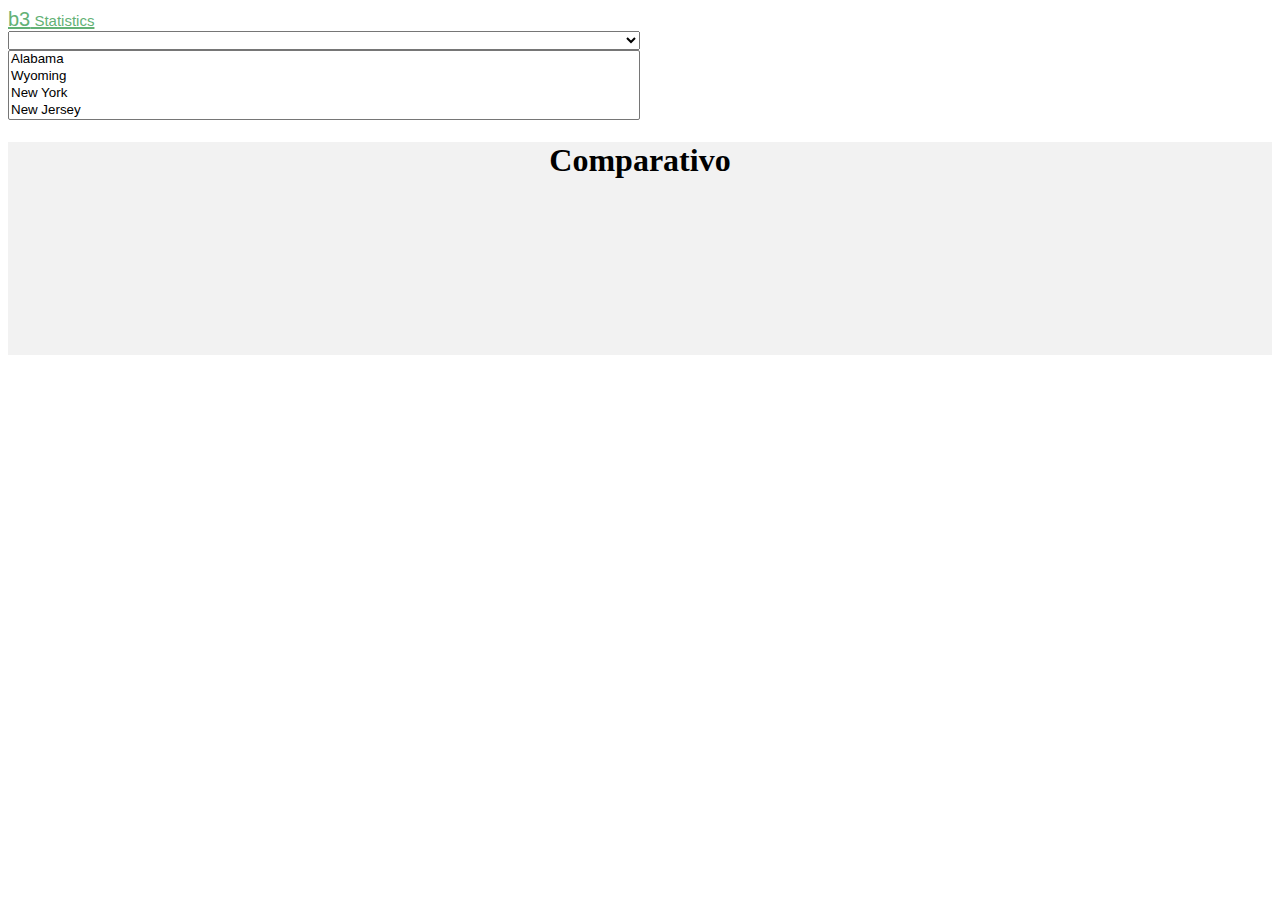
==== src/main/resources/templates/b3statistics.html @ fad86c28 "não fechar caixa de multipla opções ao selecionar" ====
<!DOCTYPE html>
<html lang="en">
<head>
    <meta charset="UTF-8">
    <meta name="viewport" content="width=device-width, initial-scale=1.0">
    <link rel="stylesheet" href="/webjars/bootstrap/css/bootstrap.min.css" />
    <link rel='stylesheet' href='/webjars/font-awesome/css/all.min.css'/>
    <link rel='stylesheet' href='/webjars/chartjs/Chart.css'/>
    <link rel="stylesheet" href="/webjars/select2/css/select2.min.css"  />
    <title>B3 Statistics</title>
</head>
<!--body class="bg-warning "-->
<body >
    <div class="container ">
		<nav class="navbar navbar-expand-md p-0 " id="main-menu">
			<a class="navbar-brand" href="#" 
			style="color:#63b175;font-family:Arial, Helvetica, sans-serif;
			font-size: 20px;font-weight:lighter;">
			<i class="far fa-chart-bar"></i>  b3<span style="font-size: 15px"> Statistics</span></a>
		</nav>
	</div>
<!-- reference 			https://select2.org/getting-started/basic-usage -->
	<div class="container">
		<div class="row">

			<div class="col-md-6 mt-5 d-flex justify-content-center">
				<select id="br-states" class="js-single form-control" name="state" style="width:50%;">
				  <option></option> <!-- contorno para aparecer o 'placeholder e não a 1a. opção  -->
				  <optgroup label="Sul">
					  <option value="RS">Rio Grande do Sul</option>
				  </optgroup>
				  <optgroup label="Sudeste">
				  	<option value="SP">São Paulo</option>
                    <option value="RJ" disabled="disabled">Rio de Janeiro</option>
				  </optgroup>
 				  <optgroup label="Nordeste">
  				  	<option value="BA">Bahia</option>
				  </optgroup>
				</select>
			</div>
			
			<div class="col-md-6  mt-5 d-flex justify-content-center">
<!-- 				<label for="us-states"> -->
<!-- 					<span>Escolha na lista abaixo para a contra referência</span> -->
					<select id="us-states" class="js-multiple form-control" name="state" multiple="multiple" style="width:50%;">
					  <option value="AL">Alabama</option>
					  <option value="WY">Wyoming</option>
	  				  <option value="NY">New York</option>
	  				  <option value="NJ">New Jersey</option>
					</select>
<!-- 				</label> -->
			</div>			
		</div>
	</div>

    <div class="col-md-6 offset-md-3 py-5">
        <div class="card border-light " style="background-color: #f2f2f2;">
            <div class="card-body" align="center">
                <h1>Comparativo</h1>
            </div>

            <div id="re-msg-error" class="card-body" align="center">
                
            </div>
            <!--
            <div class="card-body" align="center">
                <button class="btn btn-primary" onclick="addFirst()">+ 1 Data</button>
                <button class="btn btn-primary" onclick="removeFirst()">- 1 Data</button>
                <button class="btn btn-success" onclick="updateChart()">Update</button>
                <button class="btn btn-primary" onclick="addLast()">+ 1 Label</button>
                <button class="btn btn-danger" onclick="removeLast()">- 1 Label</button>
            </div>
            -->
            <div class="card-body">
                <canvas id="myChart"></canvas>
            </div>
        </div>
    </div>

<!-- start footer -->
    <script src="/webjars/jquery/jquery.min.js"></script>
    <script src='/webjars/bootstrap/js/bootstrap.min.js'></script>
	<script src="/webjars/select2/js/select2.min.js"></script>
	<script src='/webjars/momentjs/min/moment.min.js'></script>
    <script src='/webjars/chartjs/Chart.min.js'></script>
    <script src='/webjars/font-awesome/js/all.min.js'></script> 
<!-- end footer -->
    
<script>
	// In your Javascript (external .js resource or <script> tag)
	$(document).ready(function() {
	    $('.js-single').select2({
	    	placeholder: 'Selecione a linha referência',
	    	allowClear: true});
	    $('.js-multiple').select2({
	    	placeholder: 'Selecione as contra-referência',
	    	maximumSelectionLength: 4,
	    	closeOnSelect: false,
	    	allowClear: true
		    });
	});

	$('#br-states').on('select2:select', function (e) {
		var data1 = e.params.data;
	    console.log("br-states: " + data1);
		});

	$('#us-states').on('select2:select', function (e) {
		var data = e.params.data;
	    console.log("us-states: " + data['text'] + " event type: " + e.type);
		});

	$('#us-states').on('select2:unselecting', function (evt) {
		var data2 =evt.params.data;
		console.log(evt.params.args.data.text);
	    console.log("us-states: " + data2 + " event type: " + evt.type);
		});	
</script>
 
<script>
  function preparaDados(dados) {
      return dados.map(data => {
        result = (1-(cotacao.precoFechamento/cotacao.precoAbertura))*100;
                return  parseFloat(result.toFixed(2));          
      });
  };

  function setData(startDate,endDate){  // utilização de "closure"
        return function(name){
            return 'http://localhost:8084/api/b3/quotes/'+ name + '?start=' + startDate + '&end=' + endDate;
        };
  };

  function retornaDados(resp){
        return resp.json();
  }

  function render(valores){
        console.log(valores);
        renderMultipleChart(valores);
  }
  
  function displayError(error){
        $("#re-msg-error").append( `<p class='text-danger'>ERRO: ${error}</p>`);
  }

  let getUrl = setData('20200612','20200618');

//    const url = 'http://localhost:8084/api/b3/quotes/mglu3?start=20200612&end=20200617';

      const url = getUrl('MGLU3');
      const url1 = getUrl('BOVA11');
//      const url2 = getUrl('TEKA3');

      var request = new Request(url); 
      var request1 = new Request(url1); 

 //     Promise.all([fetch(url,ori).then(retornaDados), fetch(url1,ori).then(retornaDados)])
      Promise.all([fetch(request).then(retornaDados), fetch(request1).then(retornaDados)])
        .then(render)
        .catch(error => {
            console.log('Opss!! erro = ' + error);
            displayError(error);
        });
/*
    fetch(url)
        .then(retornaDados)
        .then(renderChart)
        .catch((error) => {
            console.log('Opps!! ' + error);
        });
*/
    var olddata = [0, 10, 5, 2, 20, 30, 45];
    var newdata = [10, 20, 30, 42, 50, 60, 70];

    var olddata1 = [99, 80, 75, 62, 50, 40, 35];
    var newdata1 = [5, 10, 55, 15, 20, 55, 25];

    var ctx = document.getElementById('myChart').getContext('2d');

function renderChart(data) {
    //        console.log(data);
            let resultado = data.map(cotacao => {
                result = (1-(cotacao.precoFechamento/cotacao.precoAbertura))*100;
                return  parseFloat(result.toFixed(2));
            });
//            console.log(resultado);
            var chart = new Chart(ctx, {
    // The type of chart we want to create
    type: 'bar',

    // The data for our dataset
    data: {
        labels: ["011", "02", "03", "04", "05", "06", "07"], 
        datasets: [{ 
              type: 'bar',
              label: 'MGLU3',
              backgroundColor: 'rgb(0, 99, 132)',
              borderColor: 'rgb(0, 99, 132)',
              data: resultado,
              order: 2,
            }, {
              type: 'line',
              label: 'BOVA11',
              borderColor: 'rgb(255, 0, 0)',
			  borderWidth: 1,
              fill: false,
              order: 1,
              data: [0.54, 2.34, 1.23, -4.55, 3.21, 5.55, 0.33]
            }
            /*
            ,{ 
              type: 'bar',
              label: 'OTHER',
              backgroundColor: 'rgb(0, 255, 0)',
              borderColor: 'rgb(0, 255, 0)',
              data:[0.23, 1.34, 6.23, 3.55, 0.21, 2.55, 1.33],
              order: 3,
            }
            */
            
            ]
    },
    // Configuration options go here
    options: {
        scales:{
            xAxes: [{
                display: true,
                scaleLabel: {
                    display: true,
                    labelString: 'Dia'
                }
            }],
            yAxes: [{
                display: true,
                scaleLabel: {
                    display: true,
                    labelString: 'Ganho/Perda'
                }
            }]
        }
    }
//					responsive: true,
//					title: {
//						display: true,
//						text: 'Chart.js Combo Bar Line Chart'
//					},
//					tooltips: {
//						mode: 'index',
//						intersect: true
//					}
//				}
});
        }
//=====================================================================================================
function renderMultipleChart(resultados) {

    console.log(resultados);

    let resultadoPorAcao = resultados.map(resultadoStock =>{

        let resultado = resultadoStock.map(cotacao => {
                result = (1-(cotacao.precoFechamento/cotacao.precoAbertura))*100;
                return  parseFloat(result.toFixed(2));
            });

//            console.log(resultado);

            return resultado;
    })

    var chart = new Chart(ctx, {
    // The type of chart we want to create
    type: 'bar',

    // The data for our dataset
    data: {
//        labels: ['01', '02', '03', '04', '05', '06', '07'],
        labels: [
            
                newDate(0),
                newDate(1),
                newDate(2),
                newDate(3),
                newDate(4),
                newDate(5),
                newDate(6)
                
                /*
                newDate1("20200612"),
                newDate1("20200613"),
                newDate1("20200614"),
                newDate1("20200615"),
                newDate1("20200616"),
                newDate1("20200617"),
                newDate1("20200618")
*/
        ],
        datasets: [{ 
              type: 'bar',
              label: 'MGLU3',
              backgroundColor: 'rgb(0, 99, 132)',
              borderColor: 'rgb(0, 99, 132)',
              data: resultadoPorAcao[0],
              order: 2,
            }, {
              type: 'line',
              label: 'BOVA11',
              borderColor: 'rgb(255, 0, 0)',
			  borderWidth: 1,
              fill: false,
              order: 1,
              data: resultadoPorAcao[1]
            }
            /*
            ,{ 
              type: 'bar',
              label: 'TEKA3',
              backgroundColor: 'rgb(0, 255, 0)',
              borderColor: 'rgb(0, 255, 0)',
              data:resultadoPorAcao[2],
              order: 3,
            }
            */
            ]
    },
    // Configuration options go here
    options: {
        scales:{
            xAxes: [{
                display: true,
                scaleLabel: {
                    display: true,
                    labelString: 'Dia'
                }
            }],
            yAxes: [{
                display: true,
                scaleLabel: {
                    display: true,
                    labelString: 'Ganhos/Perdas'
                }
            }]
        }
    }
});
        }
//=====================================================================================================        

function newDate(days){
    //ref.: https://momentjs.com/docs/  e https://stackoverflow.com/questions/22547129/momentjs-date-string-add-5-days
//    return moment(moment().add('20200621', 'YYYYMMDD').toDate()).format('MMM DD');

    return moment(moment().add(days, 'd').toDate()).format('MMM DD');
}

function newDate1(date){
    //ref.: https://momentjs.com/docs/  e https://stackoverflow.com/questions/22547129/momentjs-date-string-add-5-days
    return moment(date).format('MMM DD');
}


function updateChart(){
//    chart.data.datasets[0].data = newdata;
//    chart.data.datasets[1].data = newdata1;
      chart.data.labels = ['August', 'September', 'October', 'November', 'December'];
    chart.update();
};

function addFirst(){
    chart.data.datasets[0].data.unshift(650);
    chart.update();
}

function addLast(){
    chart.data.datasets[0].data.push(700);
    chart.data.labels.push("January");
    chart.update();
}

function removeLast(){
    chart.data.labels.pop();
    chart.update();
}

function removeFirst(){
    chart.data.datasets[0].data.shift();
    chart.update();
}

</script>    


</body>
</html>
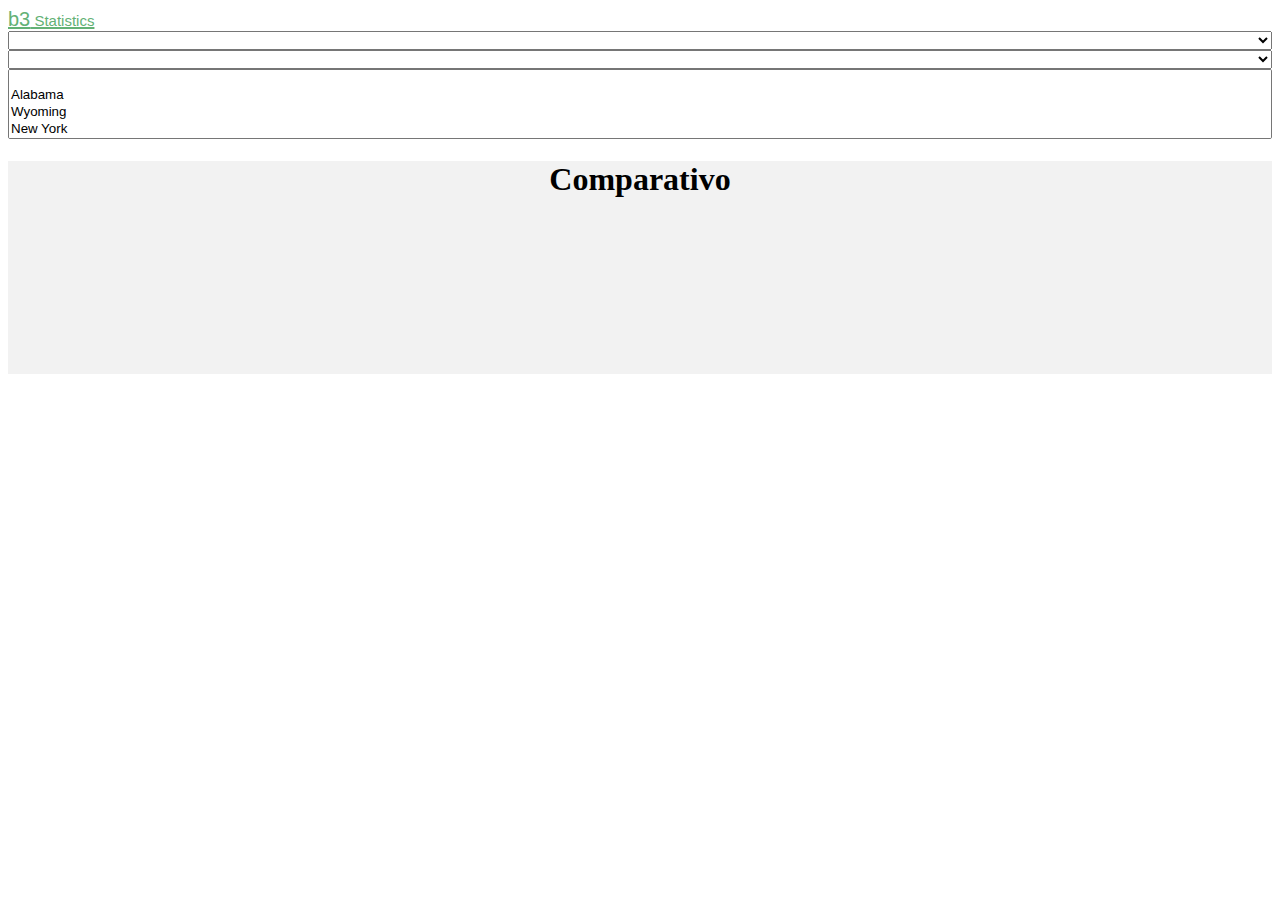
==== commit 7cd3f2e6: "pesquisa ajx remota com like" ====
--- a/src/main/resources/templates/b3statistics.html
+++ b/src/main/resources/templates/b3statistics.html
@@ -7,6 +7,8 @@
     <link rel='stylesheet' href='/webjars/font-awesome/css/all.min.css'/>
     <link rel='stylesheet' href='/webjars/chartjs/Chart.css'/>
     <link rel="stylesheet" href="/webjars/select2/css/select2.min.css"  />
+    <link rel="stylesheet" href="/css/main.css"  />
+    
     <title>B3 Statistics</title>
 </head>
 <!--body class="bg-warning "-->
@@ -22,9 +24,8 @@
 <!-- reference 			https://select2.org/getting-started/basic-usage -->
 	<div class="container">
 		<div class="row">
-
-			<div class="col-md-6 mt-5 d-flex justify-content-center">
-				<select id="br-states" class="js-single form-control" name="state" style="width:50%;">
+			<div class="col-md-4 mt-5 d-flex justify-content-center">
+				<select id="br-states" class="js-single form-control" name="state" style="width:100%;">
 				  <option></option> <!-- contorno para aparecer o 'placeholder e não a 1a. opção  -->
 				  <optgroup label="Sul">
 					  <option value="RS">Rio Grande do Sul</option>
@@ -39,10 +40,17 @@
 				</select>
 			</div>
 			
-			<div class="col-md-6  mt-5 d-flex justify-content-center">
+			<div class="col-md-4 mt-5 d-flex justify-content-center">
+				<select id="stocks" class="js-stocks form-control" name="stock" style="width:100%;">
+				  <option></option> <!-- contorno para aparecer o 'placeholder e não a 1a. opção  -->
+				</select>
+			</div>
+			
+			<div class="col-md-4  mt-5 d-flex justify-content-center">
 <!-- 				<label for="us-states"> -->
 <!-- 					<span>Escolha na lista abaixo para a contra referência</span> -->
-					<select id="us-states" class="js-multiple form-control" name="state" multiple="multiple" style="width:50%;">
+					<select id="us-states" class="js-multiple form-control" name="state" multiple="multiple" style="width:100%">
+					 				  <option></option> <!-- contorno para aparecer o 'placeholder e não a 1a. opção  -->
 					  <option value="AL">Alabama</option>
 					  <option value="WY">Wyoming</option>
 	  				  <option value="NY">New York</option>
@@ -62,15 +70,13 @@
             <div id="re-msg-error" class="card-body" align="center">
                 
             </div>
-            <!--
-            <div class="card-body" align="center">
-                <button class="btn btn-primary" onclick="addFirst()">+ 1 Data</button>
-                <button class="btn btn-primary" onclick="removeFirst()">- 1 Data</button>
-                <button class="btn btn-success" onclick="updateChart()">Update</button>
-                <button class="btn btn-primary" onclick="addLast()">+ 1 Label</button>
-                <button class="btn btn-danger" onclick="removeLast()">- 1 Label</button>
-            </div>
-            -->
+<!--             <div class="card-body" align="center"> -->
+<!--                 <button class="btn btn-primary" onclick="addFirst()">+ 1 Data</button> -->
+<!--                 <button class="btn btn-primary" onclick="removeFirst()">- 1 Data</button> -->
+<!--                 <button class="btn btn-success" onclick="updateChart()">Update</button> -->
+<!--                 <button class="btn btn-primary" onclick="addLast()">+ 1 Label</button> -->
+<!--                 <button class="btn btn-danger" onclick="removeLast()">- 1 Label</button> -->
+<!--             </div> -->
             <div class="card-body">
                 <canvas id="myChart"></canvas>
             </div>
@@ -85,10 +91,14 @@
     <script src='/webjars/chartjs/Chart.min.js'></script>
     <script src='/webjars/font-awesome/js/all.min.js'></script> 
 <!-- end footer -->
+
     
 <script>
 	// In your Javascript (external .js resource or <script> tag)
 	$(document).ready(function() {
+
+//		getStockSymbols();
+		
 	    $('.js-single').select2({
 	    	placeholder: 'Selecione a linha referência',
 	    	allowClear: true});
@@ -118,6 +128,13 @@
 </script>
  
 <script>
+ function mapToSelect2(elem, indx) {
+	 return { id : indx,
+		      text : elem
+		 };
+   };
+   
+
   function preparaDados(dados) {
       return dados.map(data => {
         result = (1-(cotacao.precoFechamento/cotacao.precoAbertura))*100;
@@ -130,6 +147,34 @@
             return 'http://localhost:8084/api/b3/quotes/'+ name + '?start=' + startDate + '&end=' + endDate;
         };
   };
+
+  function setDate(startDate,endDate){         // utilização de "closure"
+	  let sDate = startDate;
+	  let eDate = endDate;
+	  let uri   = 'http://localhost:8084/api/b3/quotes?fields=abc';
+      return function(){
+          return uri + '&start=' + startDate + '&end=' + endDate;
+      };
+	};
+
+	function getStockSymbols(){
+		const urlStockSymbols = setDate('20200407','20200408')();
+		var request0 = new Request(urlStockSymbols); 
+
+	      Promise.all([fetch(request0).then(retornaDados)])
+	        .then(val => {
+	        	  	let newarray = val[0].data.map(mapToSelect2);
+	        	  	console.log(newarray);
+	        	    $('.js-stocks').select2({
+	        	    	placeholder: 'Selecione a ação',
+	        	    	data: newarray,
+	        	    	allowClear: true});
+		        })
+	        .catch(error => {
+	            console.log('Opss!! erro = ' + error);
+	            displayError(error);
+	        });		
+	}	
 
   function retornaDados(resp){
         return resp.json();
@@ -263,8 +308,6 @@
                 result = (1-(cotacao.precoFechamento/cotacao.precoAbertura))*100;
                 return  parseFloat(result.toFixed(2));
             });
-
-//            console.log(resultado);
 
             return resultado;
     })
@@ -348,7 +391,7 @@
 //=====================================================================================================        
 
 function newDate(days){
-    //ref.: https://momentjs.com/docs/  e https://stackoverflow.com/questions/22547129/momentjs-date-string-add-5-days
+//ref.: https://momentjs.com/docs/  e https://stackoverflow.com/questions/22547129/momentjs-date-string-add-5-days
 //    return moment(moment().add('20200621', 'YYYYMMDD').toDate()).format('MMM DD');
 
     return moment(moment().add(days, 'd').toDate()).format('MMM DD');
@@ -383,13 +426,67 @@
     chart.update();
 }
 
+function filterStock(term){
+	return data.text("world", 12);
+}
+
 function removeFirst(){
     chart.data.datasets[0].data.shift();
     chart.update();
 }
 
+$(".js-stocks").select2({
+    minimumInputLength: 1,
+	ajax: {
+// 	    url: "https://api.github.com/search/repositories",             
+	    url: "http://localhost:8084/api/b3/quotes", //?fields=name&start=20200407&end=20200408",
+	    dataType: 'json',
+	    delay: 500,
+	    data: function (params) {
+	        var query = {
+	    	  fields: params.term,
+	          start: "20200407",
+	          end: "20200408"
+	        }
+
+	        // Query parameters will be ?search=[term]&type=public
+	        return query;
+	      },
+	    processResults: function (data, params) {
+	      // parse the results into the format expected by Select2
+	      // since we are using custom formatting functions we do not need to
+	      // alter the remote JSON data, except to indicate that infinite
+	      // scrolling can be used
+//	      params.page = params.page || 1;
+	      console.log(data);
+	      console.log(params.term);
+//		  data = resp.json();
+
+function filterItems(query) {
+  return data.data.map(mapToSelect2).filter(function(el) {
+//	  console.log(el);
+      return el.text.indexOf(query) > -1;
+       })
+}
+
+		  let newarray = data.data.map(mapToSelect2);
+//		  let newarray = filterItems("PETR");
+
+	      return {
+		    results: newarray
+//	        results: data.items,
+// 	        pagination: {
+// 	          more: (params.page * 30) < data.total_count
+// 	        }
+	      };
+	    },
+//	    cache: true
+	  }
+// 	  escapeMarkup: function (markup) { return markup; }, // let our custom formatter work
+// 	  minimumInputLength: 1,
+// 	  templateResult: formatRepo, // omitted for brevity, see the source of this page
+// 	  templateSelection: formatRepoSelection // omitted for brevity, see the source of this page
+	});
 </script>    
-
-
 </body>
 </html>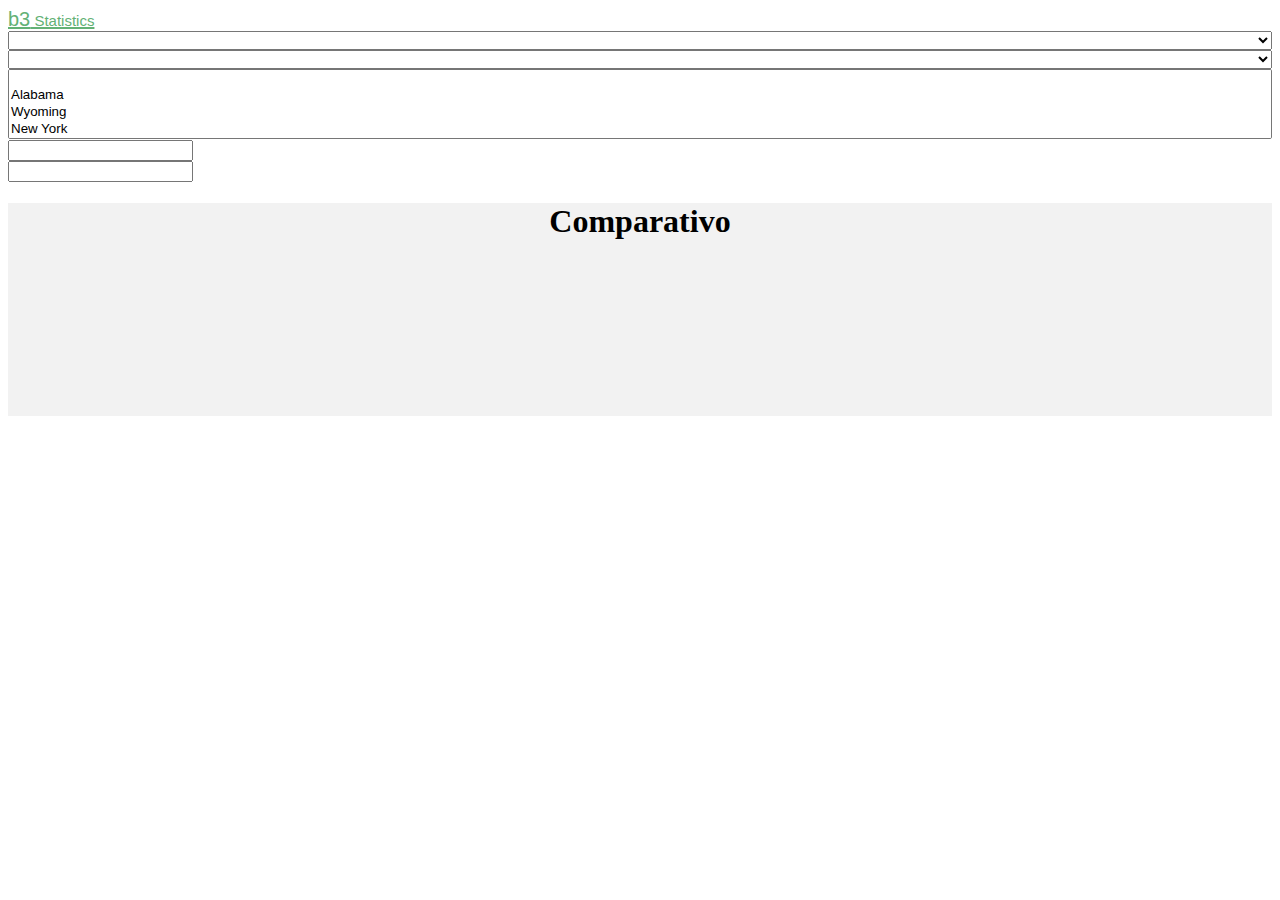
==== commit 0ccd3e38: "formata data do datepicker" ====
--- a/src/main/resources/templates/b3statistics.html
+++ b/src/main/resources/templates/b3statistics.html
@@ -4,10 +4,16 @@
     <meta charset="UTF-8">
     <meta name="viewport" content="width=device-width, initial-scale=1.0">
     <link rel="stylesheet" href="/webjars/bootstrap/css/bootstrap.min.css" />
+    <link rel="stylesheet" href="/webjars/jquery-ui/jquery-ui.min.css" />
+    <link rel="stylesheet" href="/webjars/jquery-ui/jquery-ui.theme.min.css" />
+    <link rel="stylesheet" href="/webjars/jquery-ui/jquery-ui.css" />
+    
     <link rel='stylesheet' href='/webjars/font-awesome/css/all.min.css'/>
     <link rel='stylesheet' href='/webjars/chartjs/Chart.css'/>
     <link rel="stylesheet" href="/webjars/select2/css/select2.min.css"  />
     <link rel="stylesheet" href="/css/main.css"  />
+    
+
     
     <title>B3 Statistics</title>
 </head>
@@ -24,7 +30,7 @@
 <!-- reference 			https://select2.org/getting-started/basic-usage -->
 	<div class="container">
 		<div class="row">
-			<div class="col-md-4 mt-5 d-flex justify-content-center">
+			<div class="col-md-3 mt-5 d-flex justify-content-center">
 				<select id="br-states" class="js-single form-control" name="state" style="width:100%;">
 				  <option></option> <!-- contorno para aparecer o 'placeholder e não a 1a. opção  -->
 				  <optgroup label="Sul">
@@ -40,16 +46,16 @@
 				</select>
 			</div>
 			
-			<div class="col-md-4 mt-5 d-flex justify-content-center">
+			<div class="col-md-2 mt-5 d-flex justify-content-center">
 				<select id="stocks" class="js-stocks form-control" name="stock" style="width:100%;">
 				  <option></option> <!-- contorno para aparecer o 'placeholder e não a 1a. opção  -->
 				</select>
 			</div>
 			
-			<div class="col-md-4  mt-5 d-flex justify-content-center">
+			<div class="col-md-3  mt-5 d-flex justify-content-center">
 <!-- 				<label for="us-states"> -->
 <!-- 					<span>Escolha na lista abaixo para a contra referência</span> -->
-					<select id="us-states" class="js-multiple form-control" name="state" multiple="multiple" style="width:100%">
+					<select id="us-states" class="js-multiple form-control form-control-sm " name="state" multiple="multiple" style="width:100%">
 					 				  <option></option> <!-- contorno para aparecer o 'placeholder e não a 1a. opção  -->
 					  <option value="AL">Alabama</option>
 					  <option value="WY">Wyoming</option>
@@ -57,7 +63,13 @@
 	  				  <option value="NJ">New Jersey</option>
 					</select>
 <!-- 				</label> -->
-			</div>			
+			</div>	
+			<div class="col-md-2 mt-5 d-flex justify-content-center">
+				<input type="text" id="datepicker1" class="form-control form-control-sm">
+			</div>	
+			<div class="col-md-2 mt-5 d-flex justify-content-center">
+				<input type="text" id="datepicker2" class="form-control form-control-sm" >
+			</div>		
 		</div>
 	</div>
 
@@ -85,6 +97,7 @@
 
 <!-- start footer -->
     <script src="/webjars/jquery/jquery.min.js"></script>
+    <script src="/webjars/jquery-ui/jquery-ui.min.js"></script>
     <script src='/webjars/bootstrap/js/bootstrap.min.js'></script>
 	<script src="/webjars/select2/js/select2.min.js"></script>
 	<script src='/webjars/momentjs/min/moment.min.js'></script>
@@ -438,15 +451,14 @@
 $(".js-stocks").select2({
     minimumInputLength: 1,
 	ajax: {
-// 	    url: "https://api.github.com/search/repositories",             
 	    url: "http://localhost:8084/api/b3/quotes", //?fields=name&start=20200407&end=20200408",
 	    dataType: 'json',
 	    delay: 500,
 	    data: function (params) {
 	        var query = {
 	    	  fields: params.term,
-	          start: "20200407",
-	          end: "20200408"
+	          start: date01, // format: "yyyymmdd", ex.: "20200406"
+	          end: date02
 	        }
 
 	        // Query parameters will be ?search=[term]&type=public
@@ -488,5 +500,25 @@
 // 	  templateSelection: formatRepoSelection // omitted for brevity, see the source of this page
 	});
 </script>    
+      <script>
+      // ref: https://api.jqueryui.com/datepicker
+      let date01;
+      let date02;
+  $( function() {
+    $( "#datepicker1" ).datepicker({
+    	onSelect: function() { 
+    		date01 = $(this).datepicker('getDate');
+    		date01 = $.datepicker.formatDate("yy-mm-dd", date01); 
+    	}
+    	});
+    $( "#datepicker2" ).datepicker({
+    	onSelect: function() { 
+    		date02 = $(this).datepicker('getDate');
+    		date02 = $.datepicker.formatDate("yy-mm-dd", date02); 
+    	}
+    });
+    
+  } );
+  </script>
 </body>
 </html>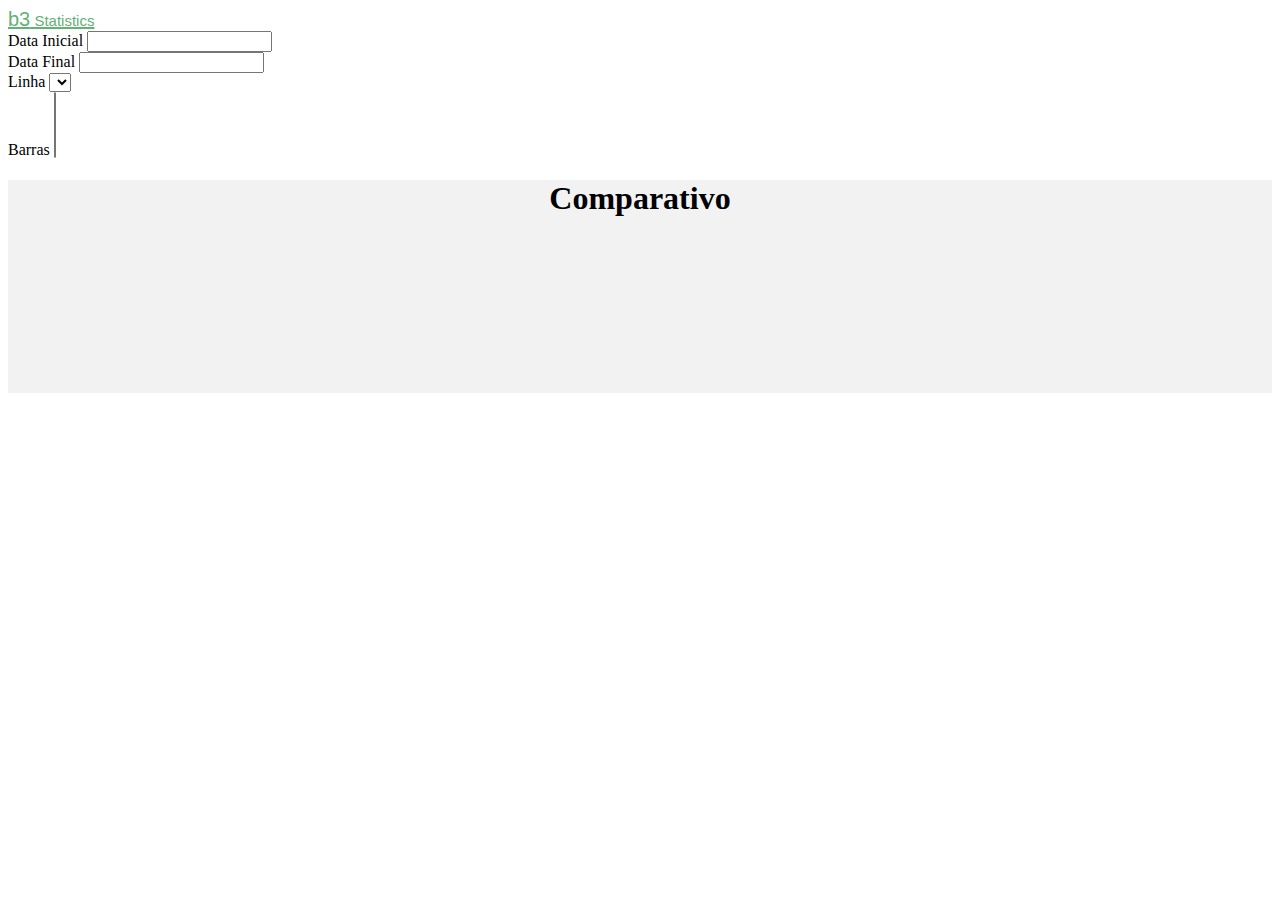
==== commit 44d93021: "consulta na seleção múltipla" ====
--- a/src/main/resources/templates/b3statistics.html
+++ b/src/main/resources/templates/b3statistics.html
@@ -1,5 +1,5 @@
 <!DOCTYPE html>
-<html lang="en">
+<html lang="pt-br">
 <head>
     <meta charset="UTF-8">
     <meta name="viewport" content="width=device-width, initial-scale=1.0">
@@ -12,8 +12,6 @@
     <link rel='stylesheet' href='/webjars/chartjs/Chart.css'/>
     <link rel="stylesheet" href="/webjars/select2/css/select2.min.css"  />
     <link rel="stylesheet" href="/css/main.css"  />
-    
-
     
     <title>B3 Statistics</title>
 </head>
@@ -30,46 +28,65 @@
 <!-- reference 			https://select2.org/getting-started/basic-usage -->
 	<div class="container">
 		<div class="row">
-			<div class="col-md-3 mt-5 d-flex justify-content-center">
-				<select id="br-states" class="js-single form-control" name="state" style="width:100%;">
-				  <option></option> <!-- contorno para aparecer o 'placeholder e não a 1a. opção  -->
-				  <optgroup label="Sul">
-					  <option value="RS">Rio Grande do Sul</option>
-				  </optgroup>
-				  <optgroup label="Sudeste">
-				  	<option value="SP">São Paulo</option>
-                    <option value="RJ" disabled="disabled">Rio de Janeiro</option>
-				  </optgroup>
- 				  <optgroup label="Nordeste">
-  				  	<option value="BA">Bahia</option>
-				  </optgroup>
-				</select>
+			<div class="col-md-3 mt-2 d-flex justify-content-center">
+				<form class="form-group" style="width:80%;">
+				    <label for="datepicker1" >Data Inicial</label>
+					<input type="text" id="datepicker1" class="form-control form-control-sm" autocomplete="off">
+				</form>
+			</div>	
+			<div class="col-md-3 mt-2 d-flex justify-content-center">
+			<form class="form-group" style="width:80%;">
+				<label for="datepicker2">Data Final</label>
+				<input type="text" id="datepicker2" class="form-control form-control-sm" autocomplete="off" >
+			</form>
+			</div>
+<!-- 			<div class="col-md-3 mt-5 d-flex justify-content-center"> -->
+<!-- 				<select id="br-states" class="js-single form-control" name="state" style="width:100%;"> -->
+<!-- 				  <option></option> contorno para aparecer o 'placeholder e não a 1a. opção  -->
+<!-- 				  <optgroup label="Sul"> -->
+<!-- 					  <option value="RS">Rio Grande do Sul</option> -->
+<!-- 				  </optgroup> -->
+<!-- 				  <optgroup label="Sudeste"> -->
+<!-- 				  	<option value="SP">São Paulo</option> -->
+<!--                     <option value="RJ" disabled="disabled">Rio de Janeiro</option> -->
+<!-- 				  </optgroup> -->
+<!--  				  <optgroup label="Nordeste"> -->
+<!--   				  	<option value="BA">Bahia</option> -->
+<!-- 				  </optgroup> -->
+<!-- 				</select> -->
+<!-- 			</div> -->
+			
+			<div class="col-md-3 mt-2 d-flex justify-content-center">
+				<form class="form-group" style="width:80%;">
+					<label for="stocks">Linha</label>
+					<select id="stocks" class="js-stocks form-control" name="stock" >
+					  <option></option> <!-- contorno para aparecer o 'placeholder e não a 1a. opção  -->
+					</select>
+				</form>
 			</div>
 			
-			<div class="col-md-2 mt-5 d-flex justify-content-center">
-				<select id="stocks" class="js-stocks form-control" name="stock" style="width:100%;">
-				  <option></option> <!-- contorno para aparecer o 'placeholder e não a 1a. opção  -->
-				</select>
-			</div>
-			
-			<div class="col-md-3  mt-5 d-flex justify-content-center">
+			<div class="col-md-3  mt-2 d-flex justify-content-center">
 <!-- 				<label for="us-states"> -->
 <!-- 					<span>Escolha na lista abaixo para a contra referência</span> -->
-					<select id="us-states" class="js-multiple form-control form-control-sm " name="state" multiple="multiple" style="width:100%">
-					 				  <option></option> <!-- contorno para aparecer o 'placeholder e não a 1a. opção  -->
-					  <option value="AL">Alabama</option>
-					  <option value="WY">Wyoming</option>
-	  				  <option value="NY">New York</option>
-	  				  <option value="NJ">New Jersey</option>
-					</select>
+				<form class="form-group" style="width:80%">
+					<label for="barra">Barras</label>
+					<select id="barra" class="js-multiple form-control form-control-sm" name="barra" multiple="multiple">
+<!-- 					  <option></option> contorno para aparecer o 'placeholder e não a 1a. opção  -->
+<!-- 					  <option value="AL">PETR4</option> -->
+<!-- 					  <option value="WY">USIM5</option> -->
+					</select>				
+<!-- 					<label for="us-states">Barras</label> -->
+<!-- 					<select id="us-states" class="js-multiple form-control form-control-sm " name="state" multiple="multiple" style="width:100%"> -->
+<!-- 					  <option></option> contorno para aparecer o 'placeholder e não a 1a. opção  -->
+<!-- 					  <option value="AL">Alabama</option> -->
+<!-- 					  <option value="WY">Wyoming</option> -->
+<!-- 	  				  <option value="NY">New York</option> -->
+<!-- 	  				  <option value="NJ">New Jersey</option> -->
+<!-- 					</select> -->
+				</form>
 <!-- 				</label> -->
 			</div>	
-			<div class="col-md-2 mt-5 d-flex justify-content-center">
-				<input type="text" id="datepicker1" class="form-control form-control-sm">
-			</div>	
-			<div class="col-md-2 mt-5 d-flex justify-content-center">
-				<input type="text" id="datepicker2" class="form-control form-control-sm" >
-			</div>		
+		
 		</div>
 	</div>
 
@@ -104,28 +121,31 @@
     <script src='/webjars/chartjs/Chart.min.js'></script>
     <script src='/webjars/font-awesome/js/all.min.js'></script> 
 <!-- end footer -->
-
     
 <script>
 	// In your Javascript (external .js resource or <script> tag)
 	$(document).ready(function() {
-
-//		getStockSymbols();
 		
 	    $('.js-single').select2({
 	    	placeholder: 'Selecione a linha referência',
 	    	allowClear: true});
-	    $('.js-multiple').select2({
-	    	placeholder: 'Selecione as contra-referência',
-	    	maximumSelectionLength: 4,
-	    	closeOnSelect: false,
-	    	allowClear: true
-		    });
+// 	    $('.js-multiple').select2({
+// 	    	placeholder: 'Selecione as contra-referência',
+// 	    	maximumSelectionLength: 4,
+// 	    	closeOnSelect: false,
+// 	    	allowClear: true
+// 		    });
 	});
 
+	$('#barra').on('select2:select', function (e) {
+		var barra1 = e.params.data;
+	    console.log("barras: " + barra1.text);
+	    
+		});
+	
 	$('#br-states').on('select2:select', function (e) {
 		var data1 = e.params.data;
-	    console.log("br-states: " + data1);
+	    console.log("br-states: " + data['text']);
 		});
 
 	$('#us-states').on('select2:select', function (e) {
@@ -135,8 +155,8 @@
 
 	$('#us-states').on('select2:unselecting', function (evt) {
 		var data2 =evt.params.data;
-		console.log(evt.params.args.data.text);
-	    console.log("us-states: " + data2 + " event type: " + evt.type);
+// 		console.log(evt.params.args.data.text);
+// 	    console.log("us-states: " + data2 + " event type: " + evt.type);
 		});	
 </script>
  
@@ -146,7 +166,6 @@
 		      text : elem
 		 };
    };
-   
 
   function preparaDados(dados) {
       return dados.map(data => {
@@ -170,25 +189,6 @@
       };
 	};
 
-	function getStockSymbols(){
-		const urlStockSymbols = setDate('20200407','20200408')();
-		var request0 = new Request(urlStockSymbols); 
-
-	      Promise.all([fetch(request0).then(retornaDados)])
-	        .then(val => {
-	        	  	let newarray = val[0].data.map(mapToSelect2);
-	        	  	console.log(newarray);
-	        	    $('.js-stocks').select2({
-	        	    	placeholder: 'Selecione a ação',
-	        	    	data: newarray,
-	        	    	allowClear: true});
-		        })
-	        .catch(error => {
-	            console.log('Opss!! erro = ' + error);
-	            displayError(error);
-	        });		
-	}	
-
   function retornaDados(resp){
         return resp.json();
   }
@@ -202,7 +202,7 @@
         $("#re-msg-error").append( `<p class='text-danger'>ERRO: ${error}</p>`);
   }
 
-  let getUrl = setData('20200612','20200618');
+      let getUrl = setData('20200612','20200618');
 
 //    const url = 'http://localhost:8084/api/b3/quotes/mglu3?start=20200612&end=20200617';
 
@@ -313,9 +313,9 @@
 //=====================================================================================================
 function renderMultipleChart(resultados) {
 
-    console.log(resultados);
-
-    let resultadoPorAcao = resultados.map(resultadoStock =>{
+//    console.log(resultados);
+
+    let resultadoPorAcao = resultados.map(resultadoStock => {
 
         let resultado = resultadoStock.map(cotacao => {
                 result = (1-(cotacao.precoFechamento/cotacao.precoAbertura))*100;
@@ -350,7 +350,7 @@
                 newDate1("20200616"),
                 newDate1("20200617"),
                 newDate1("20200618")
-*/
+				*/
         ],
         datasets: [{ 
               type: 'bar',
@@ -415,7 +415,6 @@
     return moment(date).format('MMM DD');
 }
 
-
 function updateChart(){
 //    chart.data.datasets[0].data = newdata;
 //    chart.data.datasets[1].data = newdata1;
@@ -450,10 +449,24 @@
 
 $(".js-stocks").select2({
     minimumInputLength: 1,
+    placeholder: "Selecione ações da linha!",
+    allowClear: true,
+    language: { inputTooShort: function(args) {
+	      // args.minimum is the minimum required length
+	      // args.input is the user-typed text
+	      return "Não esqueça de marcar a data Type more stuff";
+	    },
+	    noResults: function() {
+	        return "Ação não Encontrada. Verifique a ação e a data escolhida!";
+	      },
+	      searching: function() {
+	        return "Pesquisando...";
+	      }
+    },
 	ajax: {
 	    url: "http://localhost:8084/api/b3/quotes", //?fields=name&start=20200407&end=20200408",
 	    dataType: 'json',
-	    delay: 500,
+	    delay: 1000,
 	    data: function (params) {
 	        var query = {
 	    	  fields: params.term,
@@ -499,13 +512,58 @@
 // 	  templateResult: formatRepo, // omitted for brevity, see the source of this page
 // 	  templateSelection: formatRepoSelection // omitted for brevity, see the source of this page
 	});
+
+$(".js-multiple").select2({
+    minimumInputLength: 1,
+    placeholder: "Selecione ações da barra!",
+    allowClear: true,
+    language: { inputTooShort: function(args) {
+	      // args.minimum is the minimum required length
+	      // args.input is the user-typed text
+	      return "Escolhas as ações da barra";
+	    },
+	    noResults: function() {
+	        return "Ação não Encontrada. Verifique a ação e a data escolhida!";
+	      },
+	      searching: function() {
+	        return "Pesquisando...";
+	      }
+    },
+	ajax: {
+	    url: "http://localhost:8084/api/b3/quotes", //?fields=name&start=20200407&end=20200408",
+	    dataType: 'json',
+	    delay: 1000,
+	    data: function (params) {
+	        var query = {
+	    	  fields: params.term,
+	          start: date01, // format: "yyyymmdd", ex.: "20200406"
+	          end: date02
+	        }
+
+	        // Query parameters will be ?search=[term]&type=public
+	        return query;
+	      },
+	      processResults: function (data, params) {
+
+		      console.log(data);
+		      console.log(params.term);
+	    	  
+		  let newarray1 = data.data.map(mapToSelect2);
+
+	      return {
+		    results: newarray1
+	      };
+	    },
+	  }
+	});
 </script>    
-      <script>
+<script>
       // ref: https://api.jqueryui.com/datepicker
       let date01;
       let date02;
   $( function() {
     $( "#datepicker1" ).datepicker({
+    	dateFormat: "DD, dd MM yy",
     	onSelect: function() { 
     		date01 = $(this).datepicker('getDate');
     		date01 = $.datepicker.formatDate("yy-mm-dd", date01); 
@@ -518,7 +576,8 @@
     	}
     });
     
-  } );
+  });
   </script>
+
 </body>
 </html>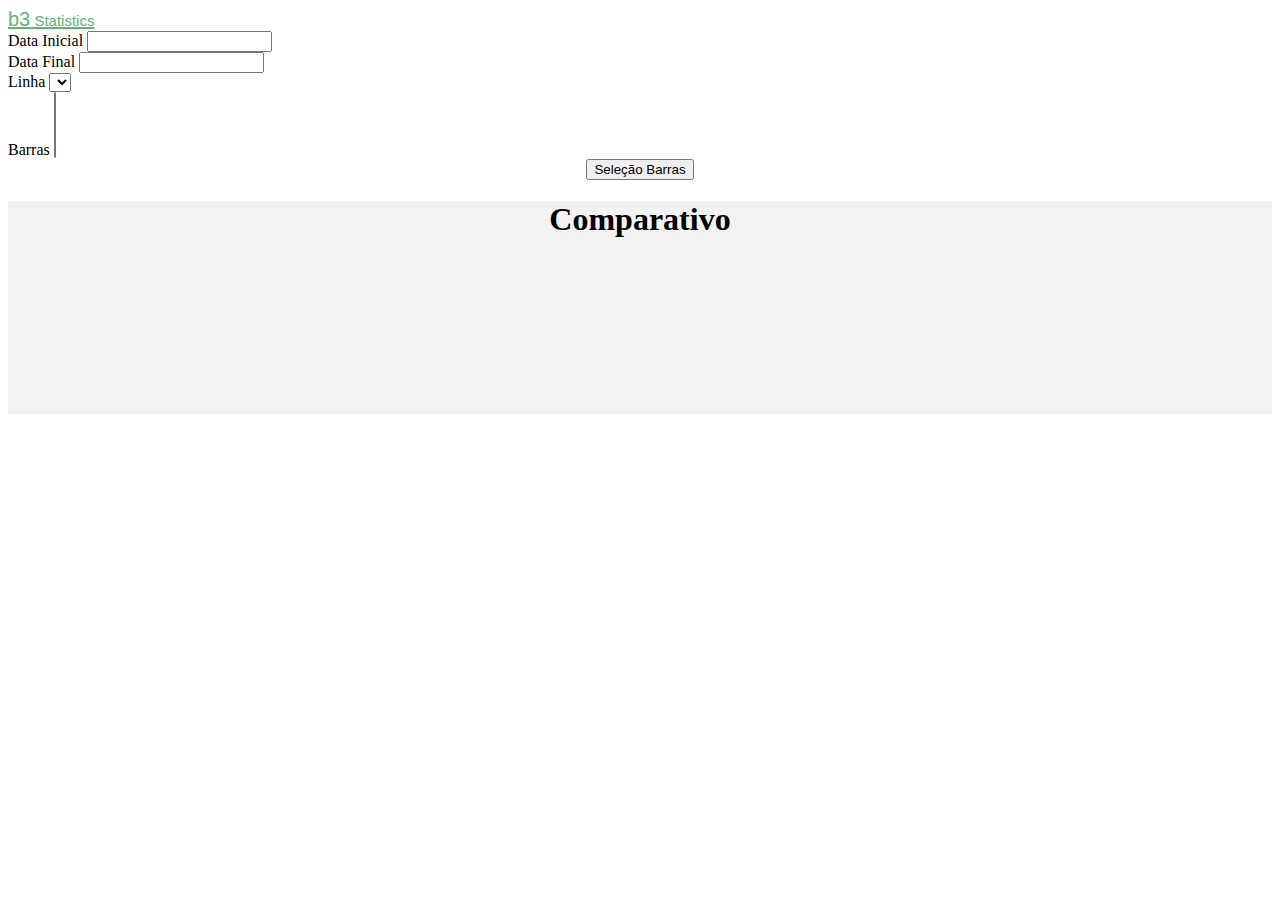
==== commit 3e9c1927: "lista elementos de multiplo selected" ====
--- a/src/main/resources/templates/b3statistics.html
+++ b/src/main/resources/templates/b3statistics.html
@@ -70,7 +70,7 @@
 <!-- 					<span>Escolha na lista abaixo para a contra referência</span> -->
 				<form class="form-group" style="width:80%">
 					<label for="barra">Barras</label>
-					<select id="barra" class="js-multiple form-control form-control-sm" name="barra" multiple="multiple">
+					<select id="barra" class="js-multiple form-control form-control-sm" name="barras" multiple="multiple">
 <!-- 					  <option></option> contorno para aparecer o 'placeholder e não a 1a. opção  -->
 <!-- 					  <option value="AL">PETR4</option> -->
 <!-- 					  <option value="WY">USIM5</option> -->
@@ -90,7 +90,11 @@
 		</div>
 	</div>
 
-    <div class="col-md-6 offset-md-3 py-5">
+	<div class="row container">
+	<div class="col-md-3 py-5" align="center">
+	<button id="bars" class="btn btn-warning">Seleção Barras</button>
+	</div>
+    <div class="col-md-6 py-5">
         <div class="card border-light " style="background-color: #f2f2f2;">
             <div class="card-body" align="center">
                 <h1>Comparativo</h1>
@@ -111,6 +115,7 @@
             </div>
         </div>
     </div>
+    </div>
 
 <!-- start footer -->
     <script src="/webjars/jquery/jquery.min.js"></script>
@@ -121,10 +126,297 @@
     <script src='/webjars/chartjs/Chart.min.js'></script>
     <script src='/webjars/font-awesome/js/all.min.js'></script> 
 <!-- end footer -->
+
+<script>  // functions 
+function mapToSelect2(elem, indx) {
+	 arrayCount++;  
+//	 console.log($( "#barra option:selected" ).length);
+	 return { "id" : arrayCount,
+		      "text" : elem,
+		      "selected": false
+		 };
+  };
+
+ function preparaDados(dados) {
+     return dados.map(data => {
+       result = (1-(cotacao.precoFechamento/cotacao.precoAbertura))*100;
+               return  parseFloat(result.toFixed(2));          
+     });
+ };
+
+ function setData(startDate,endDate){  // utilização de "closure"
+       return function(name){
+           return 'http://localhost:8084/api/b3/quotes/'+ name + '?start=' + startDate + '&end=' + endDate;
+       };
+ };
+
+ function setDate(startDate,endDate){         // utilização de "closure"
+	  let sDate = startDate;
+	  let eDate = endDate;
+	  let uri   = 'http://localhost:8084/api/b3/quotes?fields=abc';
+     return function(){
+         return uri + '&start=' + startDate + '&end=' + endDate;
+     };
+	};
+
+ function retornaDados(resp){
+       return resp.json();
+ }
+
+ function render(valores){
+       console.log(valores);
+       renderMultipleChart(valores);
+ }
+ 
+ function displayError(error){
+       $("#re-msg-error").append( `<p class='text-danger'>ERRO: ${error}</p>`);
+ }
+
+ function renderChart(data) {
+	    //        console.log(data);
+	            let resultado = data.map(cotacao => {
+	                result = (1-(cotacao.precoFechamento/cotacao.precoAbertura))*100;
+	                return  parseFloat(result.toFixed(2));
+	            });
+//	            console.log(resultado);
+	            var chart = new Chart(ctx, {
+	    // The type of chart we want to create
+	    type: 'bar',
+
+	    // The data for our dataset
+	    data: {
+	        labels: ["011", "02", "03", "04", "05", "06", "07"], 
+	        datasets: [{ 
+	              type: 'bar',
+	              label: 'MGLU3',
+	              backgroundColor: 'rgb(0, 99, 132)',
+	              borderColor: 'rgb(0, 99, 132)',
+	              data: resultado,
+	              order: 2,
+	            }, {
+	              type: 'line',
+	              label: 'BOVA11',
+	              borderColor: 'rgb(255, 0, 0)',
+				  borderWidth: 1,
+	              fill: false,
+	              order: 1,
+	              data: [0.54, 2.34, 1.23, -4.55, 3.21, 5.55, 0.33]
+	            }
+	            /*
+	            ,{ 
+	              type: 'bar',
+	              label: 'OTHER',
+	              backgroundColor: 'rgb(0, 255, 0)',
+	              borderColor: 'rgb(0, 255, 0)',
+	              data:[0.23, 1.34, 6.23, 3.55, 0.21, 2.55, 1.33],
+	              order: 3,
+	            }
+	            */
+	            
+	            ]
+	    },
+	    // Configuration options go here
+	    options: {
+	        scales:{
+	            xAxes: [{
+	                display: true,
+	                scaleLabel: {
+	                    display: true,
+	                    labelString: 'Dia'
+	                }
+	            }],
+	            yAxes: [{
+	                display: true,
+	                scaleLabel: {
+	                    display: true,
+	                    labelString: 'Ganho/Perda'
+	                }
+	            }]
+	        }
+	    }
+//						responsive: true,
+//						title: {
+//							display: true,
+//							text: 'Chart.js Combo Bar Line Chart'
+//						},
+//						tooltips: {
+//							mode: 'index',
+//							intersect: true
+//						}
+//					}
+	});
+	        } 
+
+	function renderMultipleChart(resultados) {
+
+	    let resultadoPorAcao = resultados.map(resultadoStock => {
+	        let resultado = resultadoStock.map(cotacao => {
+	                result = (1-(cotacao.precoFechamento/cotacao.precoAbertura))*100;
+	                return  parseFloat(result.toFixed(2));
+	            });
+	
+	            return resultado;
+	    })
+
+	          var chart = new Chart(ctx, {
+	          // The type of chart we want to create
+	          type: 'bar',
+
+	          // The data for our dataset
+	          data: {
+//	              labels: ['01', '02', '03', '04', '05', '06', '07'],
+	              labels: [
+	                  
+	                      newDate(0),
+	                      newDate(1),
+	                      newDate(2),
+	                      newDate(3),
+	                      newDate(4),
+	                      newDate(5),
+	                      newDate(6)
+	                      
+	                      /*
+	                      newDate1("20200612"),
+	                      newDate1("20200613"),
+	                      newDate1("20200614"),
+	                      newDate1("20200615"),
+	                      newDate1("20200616"),
+	                      newDate1("20200617"),
+	                      newDate1("20200618")
+	      				*/
+	              ],
+	              datasets: [{ 
+	                    type: 'bar',
+	                    label: 'MGLU3',
+	                    backgroundColor: 'rgb(0, 99, 132)',
+	                    borderColor: 'rgb(0, 99, 132)',
+	                    data: resultadoPorAcao[0],
+	                    order: 2,
+	                  }, {
+	                    type: 'line',
+	                    label: 'BOVA11',
+	                    borderColor: 'rgb(255, 0, 0)',
+	      			  borderWidth: 1,
+	                    fill: false,
+	                    order: 1,
+	                    data: resultadoPorAcao[1]
+	                  }
+	                  /*
+	                  ,{ 
+	                    type: 'bar',
+	                    label: 'TEKA3',
+	                    backgroundColor: 'rgb(0, 255, 0)',
+	                    borderColor: 'rgb(0, 255, 0)',
+	                    data:resultadoPorAcao[2],
+	                    order: 3,
+	                  }
+	                  */
+	                  ]
+	          },
+	          // Configuration options go here
+	          options: {
+	              scales:{
+	                  xAxes: [{
+	                      display: true,
+	                      scaleLabel: {
+	                          display: true,
+	                          labelString: 'Dia'
+	                      }
+	                  }],
+	                  yAxes: [{
+	                      display: true,
+	                      scaleLabel: {
+	                          display: true,
+	                          labelString: 'Ganhos/Perdas'
+	                      }
+	                  }]
+	              }
+	          }
+	      });
+	}
+
+	function newDate(days){
+		//ref.: https://momentjs.com/docs/  e https://stackoverflow.com/questions/22547129/momentjs-date-string-add-5-days
+//		    return moment(moment().add('20200621', 'YYYYMMDD').toDate()).format('MMM DD');
+
+		    return moment(moment().add(days, 'd').toDate()).format('MMM DD');
+	}
+
+	function newDate1(date){
+	    //ref.: https://momentjs.com/docs/  e https://stackoverflow.com/questions/22547129/momentjs-date-string-add-5-days
+	    return moment(date).format('MMM DD');
+	}
+
+	function updateChart(){
+		//		    chart.data.datasets[0].data = newdata;
+		//		    chart.data.datasets[1].data = newdata1;
+	      chart.data.labels = ['August', 'September', 'October', 'November', 'December'];
+	    chart.update();
+	};
+
+	function addFirst(){
+	    chart.data.datasets[0].data.unshift(650);
+	    chart.update();
+	}
+
+	function addLast(){
+	    chart.data.datasets[0].data.push(700);
+	    chart.data.labels.push("January");
+	    chart.update();
+	}
+
+	function removeLast(){
+	    chart.data.labels.pop();
+	    chart.update();
+	}
+
+	function filterStock(term){
+		return data.text("world", 12);
+	}
+
+	function removeFirst(){
+	    chart.data.datasets[0].data.shift();
+	    chart.update();
+	}
+
+	function filterItems(query) {
+		  return data.data.map(mapToSelect2).filter(function(el) {
+		      return el.text.indexOf(query) > -1;
+		       })
+	}	
+
+</script>
     
-<script>
+<script>    // handlers
 	// In your Javascript (external .js resource or <script> tag)
+
+	var arrayCount = 0;
 	$(document).ready(function() {
+
+// ==================================================================
+        $.datepicker.regional['pt-BR'] = {
+                closeText: 'Fechar',
+                prevText: '< Anterior',
+                nextText: 'Próximo >',
+                currentText: 'Hoje',
+                monthNames: ['Janeiro','Fevereiro','Março','Abril','Maio','Junho',
+                'Julho','Agosto','Setembro','Outubro','Novembro','Dezembro'],
+                monthNamesShort: ['Jan','Fev','Mar','Abr','Mai','Jun',
+                'Jul','Ago','Set','Out','Nov','Dez'],
+                dayNames: ['Domingo','Segunda-feira','Terça-feira','Quarta-feira','Quinta-feira','Sexta-feira','Sábado'],
+                dayNamesShort: ['Dom','Seg','Ter','Qua','Qui','Sex','Sab'],
+                dayNamesMin: ['Dom','Seg','Ter','Qua','Qui','Sex','Sab'],
+                weekHeader: 'Sm',
+                dateFormat: 'dd/mm/yy',
+                firstDay: 0,
+                isRTL: false,
+                showMonthAfterYear: false,
+                yearSuffix: ''};
+        $.datepicker.setDefaults($.datepicker.regional['pt-BR']);	
+// ==================================================================	
+
+	      let date01;
+	      let date02;
 		
 	    $('.js-single').select2({
 	    	placeholder: 'Selecione a linha referência',
@@ -144,440 +436,191 @@
 		});
 	
 	$('#br-states').on('select2:select', function (e) {
-		var data1 = e.params.data;
+		let data1 = e.params.data;
 	    console.log("br-states: " + data['text']);
 		});
 
 	$('#us-states').on('select2:select', function (e) {
-		var data = e.params.data;
+		let data = e.params.data;
 	    console.log("us-states: " + data['text'] + " event type: " + e.type);
 		});
 
 	$('#us-states').on('select2:unselecting', function (evt) {
-		var data2 =evt.params.data;
+		let data2 =evt.params.data;
 // 		console.log(evt.params.args.data.text);
 // 	    console.log("us-states: " + data2 + " event type: " + evt.type);
 		});	
-</script>
- 
-<script>
- function mapToSelect2(elem, indx) {
-	 return { id : indx,
-		      text : elem
-		 };
-   };
-
-  function preparaDados(dados) {
-      return dados.map(data => {
-        result = (1-(cotacao.precoFechamento/cotacao.precoAbertura))*100;
-                return  parseFloat(result.toFixed(2));          
-      });
-  };
-
-  function setData(startDate,endDate){  // utilização de "closure"
-        return function(name){
-            return 'http://localhost:8084/api/b3/quotes/'+ name + '?start=' + startDate + '&end=' + endDate;
-        };
-  };
-
-  function setDate(startDate,endDate){         // utilização de "closure"
-	  let sDate = startDate;
-	  let eDate = endDate;
-	  let uri   = 'http://localhost:8084/api/b3/quotes?fields=abc';
-      return function(){
-          return uri + '&start=' + startDate + '&end=' + endDate;
-      };
-	};
-
-  function retornaDados(resp){
-        return resp.json();
-  }
-
-  function render(valores){
-        console.log(valores);
-        renderMultipleChart(valores);
-  }
-  
-  function displayError(error){
-        $("#re-msg-error").append( `<p class='text-danger'>ERRO: ${error}</p>`);
-  }
-
-      let getUrl = setData('20200612','20200618');
-
-//    const url = 'http://localhost:8084/api/b3/quotes/mglu3?start=20200612&end=20200617';
-
-      const url = getUrl('MGLU3');
-      const url1 = getUrl('BOVA11');
-//      const url2 = getUrl('TEKA3');
-
-      var request = new Request(url); 
-      var request1 = new Request(url1); 
-
- //     Promise.all([fetch(url,ori).then(retornaDados), fetch(url1,ori).then(retornaDados)])
-      Promise.all([fetch(request).then(retornaDados), fetch(request1).then(retornaDados)])
-        .then(render)
-        .catch(error => {
-            console.log('Opss!! erro = ' + error);
-            displayError(error);
-        });
-/*
-    fetch(url)
-        .then(retornaDados)
-        .then(renderChart)
-        .catch((error) => {
-            console.log('Opps!! ' + error);
-        });
-*/
-    var olddata = [0, 10, 5, 2, 20, 30, 45];
-    var newdata = [10, 20, 30, 42, 50, 60, 70];
-
-    var olddata1 = [99, 80, 75, 62, 50, 40, 35];
-    var newdata1 = [5, 10, 55, 15, 20, 55, 25];
-
-    var ctx = document.getElementById('myChart').getContext('2d');
-
-function renderChart(data) {
-    //        console.log(data);
-            let resultado = data.map(cotacao => {
-                result = (1-(cotacao.precoFechamento/cotacao.precoAbertura))*100;
-                return  parseFloat(result.toFixed(2));
-            });
-//            console.log(resultado);
-            var chart = new Chart(ctx, {
-    // The type of chart we want to create
-    type: 'bar',
-
-    // The data for our dataset
-    data: {
-        labels: ["011", "02", "03", "04", "05", "06", "07"], 
-        datasets: [{ 
-              type: 'bar',
-              label: 'MGLU3',
-              backgroundColor: 'rgb(0, 99, 132)',
-              borderColor: 'rgb(0, 99, 132)',
-              data: resultado,
-              order: 2,
-            }, {
-              type: 'line',
-              label: 'BOVA11',
-              borderColor: 'rgb(255, 0, 0)',
-			  borderWidth: 1,
-              fill: false,
-              order: 1,
-              data: [0.54, 2.34, 1.23, -4.55, 3.21, 5.55, 0.33]
-            }
-            /*
-            ,{ 
-              type: 'bar',
-              label: 'OTHER',
-              backgroundColor: 'rgb(0, 255, 0)',
-              borderColor: 'rgb(0, 255, 0)',
-              data:[0.23, 1.34, 6.23, 3.55, 0.21, 2.55, 1.33],
-              order: 3,
-            }
-            */
-            
-            ]
-    },
-    // Configuration options go here
-    options: {
-        scales:{
-            xAxes: [{
-                display: true,
-                scaleLabel: {
-                    display: true,
-                    labelString: 'Dia'
-                }
-            }],
-            yAxes: [{
-                display: true,
-                scaleLabel: {
-                    display: true,
-                    labelString: 'Ganho/Perda'
-                }
-            }]
-        }
-    }
-//					responsive: true,
-//					title: {
-//						display: true,
-//						text: 'Chart.js Combo Bar Line Chart'
-//					},
-//					tooltips: {
-//						mode: 'index',
-//						intersect: true
-//					}
-//				}
-});
-        }
-//=====================================================================================================
-function renderMultipleChart(resultados) {
-
-//    console.log(resultados);
-
-    let resultadoPorAcao = resultados.map(resultadoStock => {
-
-        let resultado = resultadoStock.map(cotacao => {
-                result = (1-(cotacao.precoFechamento/cotacao.precoAbertura))*100;
-                return  parseFloat(result.toFixed(2));
-            });
-
-            return resultado;
-    })
-
-    var chart = new Chart(ctx, {
-    // The type of chart we want to create
-    type: 'bar',
-
-    // The data for our dataset
-    data: {
-//        labels: ['01', '02', '03', '04', '05', '06', '07'],
-        labels: [
-            
-                newDate(0),
-                newDate(1),
-                newDate(2),
-                newDate(3),
-                newDate(4),
-                newDate(5),
-                newDate(6)
-                
-                /*
-                newDate1("20200612"),
-                newDate1("20200613"),
-                newDate1("20200614"),
-                newDate1("20200615"),
-                newDate1("20200616"),
-                newDate1("20200617"),
-                newDate1("20200618")
-				*/
-        ],
-        datasets: [{ 
-              type: 'bar',
-              label: 'MGLU3',
-              backgroundColor: 'rgb(0, 99, 132)',
-              borderColor: 'rgb(0, 99, 132)',
-              data: resultadoPorAcao[0],
-              order: 2,
-            }, {
-              type: 'line',
-              label: 'BOVA11',
-              borderColor: 'rgb(255, 0, 0)',
-			  borderWidth: 1,
-              fill: false,
-              order: 1,
-              data: resultadoPorAcao[1]
-            }
-            /*
-            ,{ 
-              type: 'bar',
-              label: 'TEKA3',
-              backgroundColor: 'rgb(0, 255, 0)',
-              borderColor: 'rgb(0, 255, 0)',
-              data:resultadoPorAcao[2],
-              order: 3,
-            }
-            */
-            ]
-    },
-    // Configuration options go here
-    options: {
-        scales:{
-            xAxes: [{
-                display: true,
-                scaleLabel: {
-                    display: true,
-                    labelString: 'Dia'
-                }
-            }],
-            yAxes: [{
-                display: true,
-                scaleLabel: {
-                    display: true,
-                    labelString: 'Ganhos/Perdas'
-                }
-            }]
-        }
-    }
-});
-        }
-//=====================================================================================================        
-
-function newDate(days){
-//ref.: https://momentjs.com/docs/  e https://stackoverflow.com/questions/22547129/momentjs-date-string-add-5-days
-//    return moment(moment().add('20200621', 'YYYYMMDD').toDate()).format('MMM DD');
-
-    return moment(moment().add(days, 'd').toDate()).format('MMM DD');
-}
-
-function newDate1(date){
-    //ref.: https://momentjs.com/docs/  e https://stackoverflow.com/questions/22547129/momentjs-date-string-add-5-days
-    return moment(date).format('MMM DD');
-}
-
-function updateChart(){
-//    chart.data.datasets[0].data = newdata;
-//    chart.data.datasets[1].data = newdata1;
-      chart.data.labels = ['August', 'September', 'October', 'November', 'December'];
-    chart.update();
-};
-
-function addFirst(){
-    chart.data.datasets[0].data.unshift(650);
-    chart.update();
-}
-
-function addLast(){
-    chart.data.datasets[0].data.push(700);
-    chart.data.labels.push("January");
-    chart.update();
-}
-
-function removeLast(){
-    chart.data.labels.pop();
-    chart.update();
-}
-
-function filterStock(term){
-	return data.text("world", 12);
-}
-
-function removeFirst(){
-    chart.data.datasets[0].data.shift();
-    chart.update();
-}
-
-$(".js-stocks").select2({
-    minimumInputLength: 1,
-    placeholder: "Selecione ações da linha!",
-    allowClear: true,
-    language: { inputTooShort: function(args) {
-	      // args.minimum is the minimum required length
-	      // args.input is the user-typed text
-	      return "Não esqueça de marcar a data Type more stuff";
+
+	$('#bars').on('click', function (evt) {
+			  var select = document.getElementById('barra');
+			  var selected = [...select.options]
+			                    .filter(option => option.selected)
+			                    .map(option => option.text);
+              
+			  alert(selected);
+			  console.log([...select.options].map(elem => elem.innerText));
+		});
+
+	$(".js-multiple").select2({
+	    minimumInputLength: 1,
+	    placeholder: "Selecione ações da barra!",
+	    allowClear: true,
+	    language: { inputTooShort: function(args) {
+		      // args.minimum is the minimum required length
+		      // args.input is the user-typed text
+		      return "Escolhas as ações da barra";
+		    },
+		    noResults: function() {
+		        return "Ação não Encontrada. Verifique a ação e a data escolhida!";
+		      },
+		      searching: function() {
+		        return "Pesquisando...";
+		      }
 	    },
-	    noResults: function() {
-	        return "Ação não Encontrada. Verifique a ação e a data escolhida!";
-	      },
-	      searching: function() {
-	        return "Pesquisando...";
-	      }
-    },
-	ajax: {
-	    url: "http://localhost:8084/api/b3/quotes", //?fields=name&start=20200407&end=20200408",
-	    dataType: 'json',
-	    delay: 1000,
-	    data: function (params) {
-	        var query = {
-	    	  fields: params.term,
-	          start: date01, // format: "yyyymmdd", ex.: "20200406"
-	          end: date02
-	        }
-
-	        // Query parameters will be ?search=[term]&type=public
-	        return query;
-	      },
-	    processResults: function (data, params) {
-	      // parse the results into the format expected by Select2
-	      // since we are using custom formatting functions we do not need to
-	      // alter the remote JSON data, except to indicate that infinite
-	      // scrolling can be used
-//	      params.page = params.page || 1;
-	      console.log(data);
-	      console.log(params.term);
-//		  data = resp.json();
-
-function filterItems(query) {
-  return data.data.map(mapToSelect2).filter(function(el) {
-//	  console.log(el);
-      return el.text.indexOf(query) > -1;
-       })
-}
-
-		  let newarray = data.data.map(mapToSelect2);
-//		  let newarray = filterItems("PETR");
-
-	      return {
-		    results: newarray
-//	        results: data.items,
-// 	        pagination: {
-// 	          more: (params.page * 30) < data.total_count
-// 	        }
-	      };
+		ajax: {
+		    url: "http://localhost:8084/api/b3/quotes", //?fields=name&start=20200407&end=20200408",
+		    dataType: 'json',
+		    delay: 1000,
+		    data: function (params) {
+		        var query = {
+		    	  fields: params.term,
+		          start: date01, // format: "yyyymmdd", ex.: "20200406"
+		          end: date02
+		        }
+
+		        // Query parameters will be ?search=[term]&type=public
+		        return query;
+		      },
+		      processResults: function (data, params) {
+
+			      console.log(data);
+			      console.log(params.term);
+
+
+// id do "select OPTIONS" não pode repetir. Então o contador
+// sempre inicia a partir da quantidade de options já selecionadas
+			  arrayCount = $("#barra option:selected").length - 1; 
+			  let newarray1 = data.data.map(mapToSelect2);
+
+		      return {
+			    results: newarray1
+		      };
+		    },
+		  }
+	});
+
+	$(".js-stocks").select2({
+	    minimumInputLength: 1,
+	    placeholder: "Selecione ações da linha!",
+	    allowClear: true,
+	    language: { inputTooShort: function(args) {
+		      // args.minimum is the minimum required length
+		      // args.input is the user-typed text
+		      return "Não esqueça de marcar a data Type more stuff";
+		    },
+		    noResults: function() {
+		        return "Ação não Encontrada. Verifique a ação e a data escolhida!";
+		      },
+		      searching: function() {
+		        return "Pesquisando...";
+		      }
 	    },
-//	    cache: true
-	  }
-// 	  escapeMarkup: function (markup) { return markup; }, // let our custom formatter work
-// 	  minimumInputLength: 1,
-// 	  templateResult: formatRepo, // omitted for brevity, see the source of this page
-// 	  templateSelection: formatRepoSelection // omitted for brevity, see the source of this page
-	});
-
-$(".js-multiple").select2({
-    minimumInputLength: 1,
-    placeholder: "Selecione ações da barra!",
-    allowClear: true,
-    language: { inputTooShort: function(args) {
-	      // args.minimum is the minimum required length
-	      // args.input is the user-typed text
-	      return "Escolhas as ações da barra";
-	    },
-	    noResults: function() {
-	        return "Ação não Encontrada. Verifique a ação e a data escolhida!";
-	      },
-	      searching: function() {
-	        return "Pesquisando...";
-	      }
-    },
-	ajax: {
-	    url: "http://localhost:8084/api/b3/quotes", //?fields=name&start=20200407&end=20200408",
-	    dataType: 'json',
-	    delay: 1000,
-	    data: function (params) {
-	        var query = {
-	    	  fields: params.term,
-	          start: date01, // format: "yyyymmdd", ex.: "20200406"
-	          end: date02
-	        }
-
-	        // Query parameters will be ?search=[term]&type=public
-	        return query;
-	      },
-	      processResults: function (data, params) {
-
+		ajax: {
+		    url: "http://localhost:8084/api/b3/quotes", //?fields=name&start=20200407&end=20200408",
+		    dataType: 'json',
+		    delay: 1000,
+		    data: function (params) {
+		        var query = {
+		    	  fields: params.term,
+		          start: date01, // format: "yyyymmdd", ex.: "20200406"
+		          end: date02
+		        }
+
+		        // Query parameters will be ?search=[term]&type=public
+		        return query;
+		      },
+		    processResults: function (data, params) {
+		      // parse the results into the format expected by Select2
+		      // since we are using custom formatting functions we do not need to
+		      // alter the remote JSON data, except to indicate that infinite
+		      // scrolling can be used
+//		      params.page = params.page || 1;
 		      console.log(data);
 		      console.log(params.term);
-	    	  
-		  let newarray1 = data.data.map(mapToSelect2);
-
-	      return {
-		    results: newarray1
-	      };
-	    },
-	  }
-	});
-</script>    
-<script>
-      // ref: https://api.jqueryui.com/datepicker
-      let date01;
-      let date02;
-  $( function() {
-    $( "#datepicker1" ).datepicker({
+//			  data = resp.json();
+
+
+
+			  let newarray = data.data.map(mapToSelect2);
+//			  let newarray = filterItems("PETR");
+
+		      return {
+			    results: newarray
+//		        results: data.items,
+//	 	        pagination: {
+//	 	          more: (params.page * 30) < data.total_count
+//	 	        }
+		      };
+		    },
+//		    cache: true
+		  }
+//	 	  escapeMarkup: function (markup) { return markup; }, // let our custom formatter work
+//	 	  minimumInputLength: 1,
+//	 	  templateResult: formatRepo, // omitted for brevity, see the source of this page
+//	 	  templateSelection: formatRepoSelection // omitted for brevity, see the source of this page
+		});
+
+
+// ref: https://api.jqueryui.com/datepicker	
+    $("#datepicker1").datepicker({
     	dateFormat: "DD, dd MM yy",
     	onSelect: function() { 
     		date01 = $(this).datepicker('getDate');
     		date01 = $.datepicker.formatDate("yy-mm-dd", date01); 
     	}
     	});
-    $( "#datepicker2" ).datepicker({
+	
+    $("#datepicker2").datepicker({
     	onSelect: function() { 
     		date02 = $(this).datepicker('getDate');
     		date02 = $.datepicker.formatDate("yy-mm-dd", date02); 
     	}
     });
-    
-  });
-  </script>
-
+			
+</script>
+ 
+<script>
+    var ctx = document.getElementById('myChart').getContext('2d');
+
+    getDataAndRender();
+
+	function getDataAndRender() {
+	      let getUrl = setData('20200612','20200618');
+	
+	//    const url = 'http://localhost:8084/api/b3/quotes/mglu3?start=20200612&end=20200617';
+	
+	      const url = getUrl('MGLU3');
+	      const url1 = getUrl('BOVA11');
+	
+	      var request = new Request(url); 
+	      var request1 = new Request(url1); 
+	
+	      Promise.all([fetch(request).then(retornaDados), fetch(request1).then(retornaDados)])
+	        .then(render)
+	        .catch(error => {
+	            console.log('Opss!! erro = ' + error);
+	            displayError(error);
+	        });
+	
+	    var olddata = [0, 10, 5, 2, 20, 30, 45];
+	    var newdata = [10, 20, 30, 42, 50, 60, 70];
+	
+	    var olddata1 = [99, 80, 75, 62, 50, 40, 35];
+	    var newdata1 = [5, 10, 55, 15, 20, 55, 25];
+	
+//	    var ctx = document.getElementById('myChart').getContext('2d');
+    }
+</script>
+   
 </body>
 </html>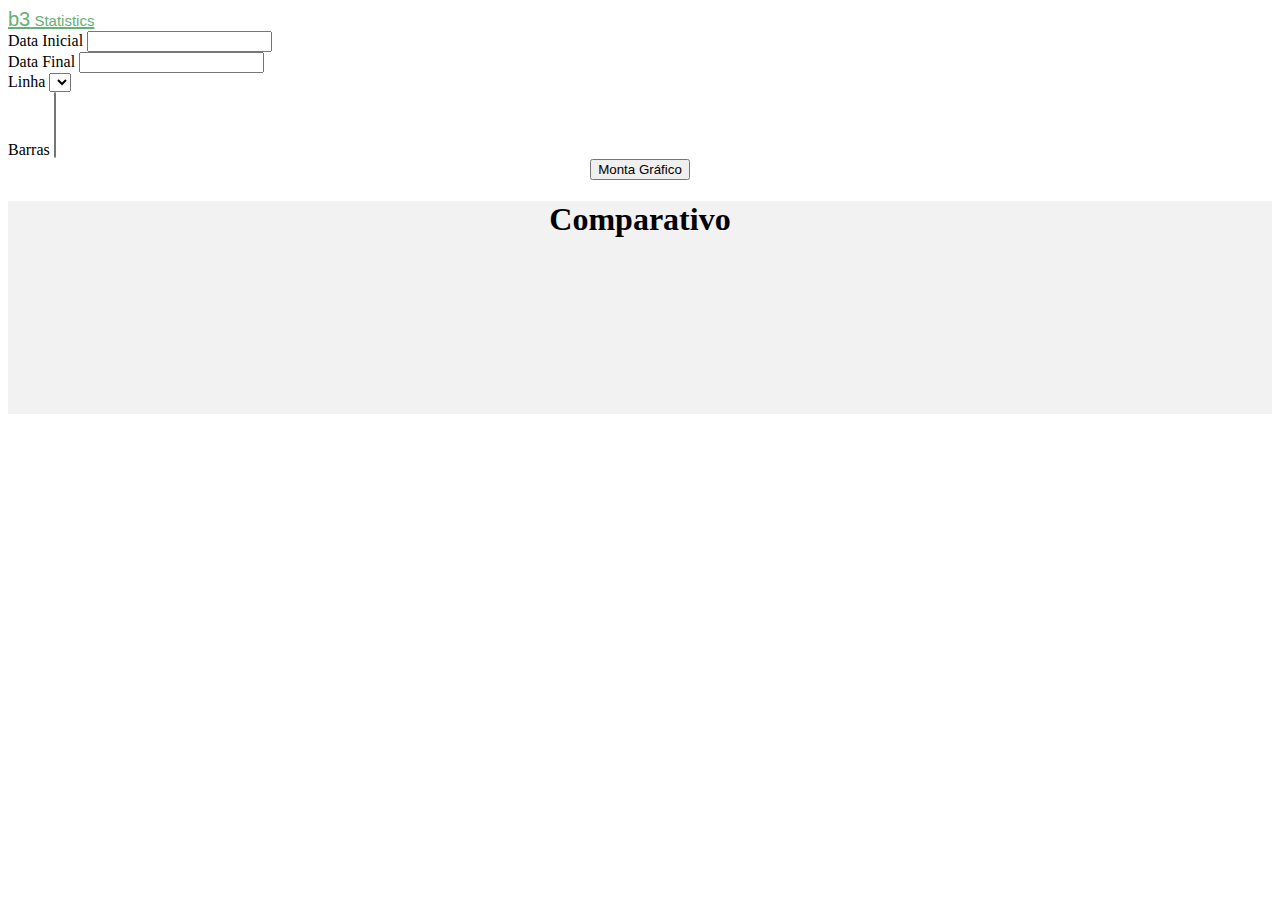
==== commit 6408d589: "conserto de multivalor em dropbox select2 com id=elem" ====
--- a/src/main/resources/templates/b3statistics.html
+++ b/src/main/resources/templates/b3statistics.html
@@ -92,7 +92,7 @@
 
 	<div class="row container">
 	<div class="col-md-3 py-5" align="center">
-	<button id="bars" class="btn btn-warning">Seleção Barras</button>
+	<button id="btn-monta-grafico" class="btn btn-warning">Monta Gráfico</button>
 	</div>
     <div class="col-md-6 py-5">
         <div class="card border-light " style="background-color: #f2f2f2;">
@@ -129,9 +129,9 @@
 
 <script>  // functions 
 function mapToSelect2(elem, indx) {
-	 arrayCount++;  
-//	 console.log($( "#barra option:selected" ).length);
-	 return { "id" : arrayCount,
+//	 arrayCount++;  
+//	 return { "id" : arrayCount,
+	 return { "id" : elem,
 		      "text" : elem,
 		      "selected": false
 		 };
@@ -266,7 +266,6 @@
 	          data: {
 //	              labels: ['01', '02', '03', '04', '05', '06', '07'],
 	              labels: [
-	                  
 	                      newDate(0),
 	                      newDate(1),
 	                      newDate(2),
@@ -385,12 +384,36 @@
 		       })
 	}	
 
+	function updateBarList(name){
+	  var selectElement = document.getElementById('barra');
+	  var selected = [...selectElement.options]
+      .filter(option => option.selected)
+      .map(option_selected => option_selected.text);
+
+///	  arrayCount = 0;
+	  let newArrayx = [];
+	  console.log(selected);
+	  selected.forEach(function (element, index, array) {
+		  if(name !== element ){
+			  newArrayx.push({
+//				  "id" : arrayCount++,
+				  "id" : element,
+				  "text" : element,
+				  "selected": false
+				  })
+		  }
+		});
+
+	  console.log(newArrayx);   
+	  return newArrayx;
+	}
+
 </script>
     
 <script>    // handlers
 	// In your Javascript (external .js resource or <script> tag)
 
-	var arrayCount = 0;
+//	var arrayCount = 0;
 	$(document).ready(function() {
 
 // ==================================================================
@@ -432,8 +455,13 @@
 	$('#barra').on('select2:select', function (e) {
 		var barra1 = e.params.data;
 	    console.log("barras: " + barra1.text);
-	    
 		});
+
+	$('#barra').on('select2:unselecting', function (e) {
+//		var newarrayy = updateBarList(e.params.args.data.text);
+//		$('#barra').val(newarrayy);
+		console.log(e.params.args.data.text);
+		});	
 	
 	$('#br-states').on('select2:select', function (e) {
 		let data1 = e.params.data;
@@ -451,14 +479,14 @@
 // 	    console.log("us-states: " + data2 + " event type: " + evt.type);
 		});	
 
-	$('#bars').on('click', function (evt) {
-			  var select = document.getElementById('barra');
-			  var selected = [...select.options]
+	$('#btn-monta-grafico').on('click', function (evt) {
+			  var selectElement = document.getElementById('barra');
+			  var selected = [...selectElement.options]
 			                    .filter(option => option.selected)
-			                    .map(option => option.text);
+			                    .map(option_selected => option_selected.text);
               
 			  alert(selected);
-			  console.log([...select.options].map(elem => elem.innerText));
+			  console.log([...selectElement.options].map(elem => elem.innerText));
 		});
 
 	$(".js-multiple").select2({
@@ -499,7 +527,7 @@
 
 // id do "select OPTIONS" não pode repetir. Então o contador
 // sempre inicia a partir da quantidade de options já selecionadas
-			  arrayCount = $("#barra option:selected").length - 1; 
+///			  arrayCount = $("#barra option:selected").length - 1; 
 			  let newarray1 = data.data.map(mapToSelect2);
 
 		      return {
